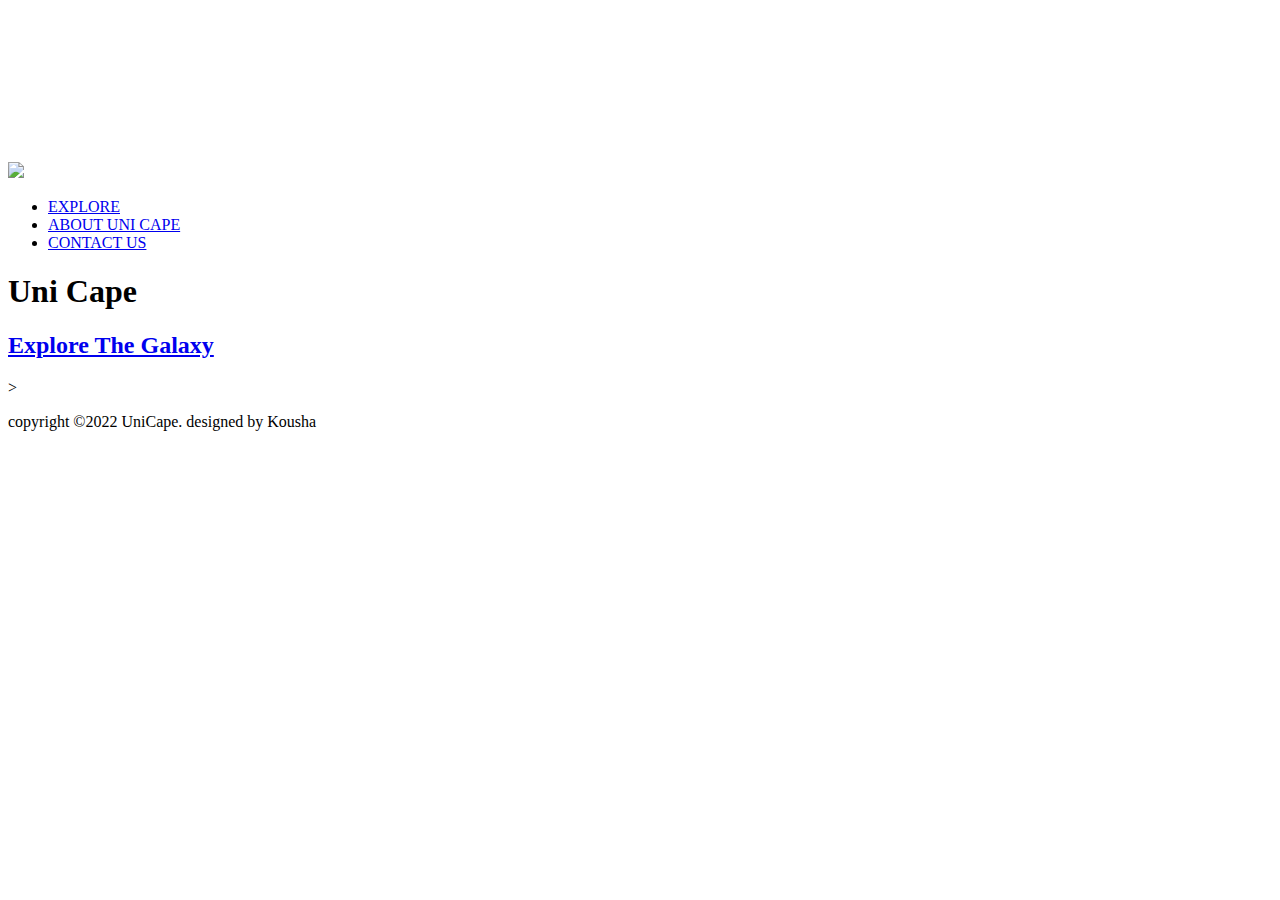
==== Main-Page/index.html @ 9b24607a "Add files via upload" ====
<!DOCTYPE html>
<html class="index">
    <head>
        <meta name="viewport" content="width=device-width, initial-scale=1.0">
         <title>Uni Cape | Home Page</title>
        <link rel="stylesheet" href="Main-Page/style.css">
    </head>
    <body>

        <div class="hero">
            <video class="back-video" autoplay muted loop>
                <source src="media/DamagedIckyAlpineroadguidetigerbeetle-mobile.mp4" type="video/mp4">
            </video>
            <nav>
                <a href="Main-Page/index.html" class="logo-home"><img src="media/Nyan-Cat-Free-Download-PNG.png"
                 class="logo" ></a>
                 <ul>
                    <li><a href="Explore/explore.html">EXPLORE</a></li>
                    <li><a href="About-UniCape/about-unicape.html">ABOUT UNI CAPE</a></li>
                    <li><a href="Contact-Us/contact-us.html">CONTACT US</a></li>
                 </ul>
            </nav>
            <div class="content">
                <h1>Uni Cape</h1>
                <h2><a href="Explore/explore.html">Explore The Galaxy</a></h2>
            </div>
            </div>>
            <footer>
                <div class="footer-bottom">
                    <p>copyright &copy;2022 UniCape. designed by <span>Kousha</span></p>
                </div>
            </footer>
    </body>
</html>
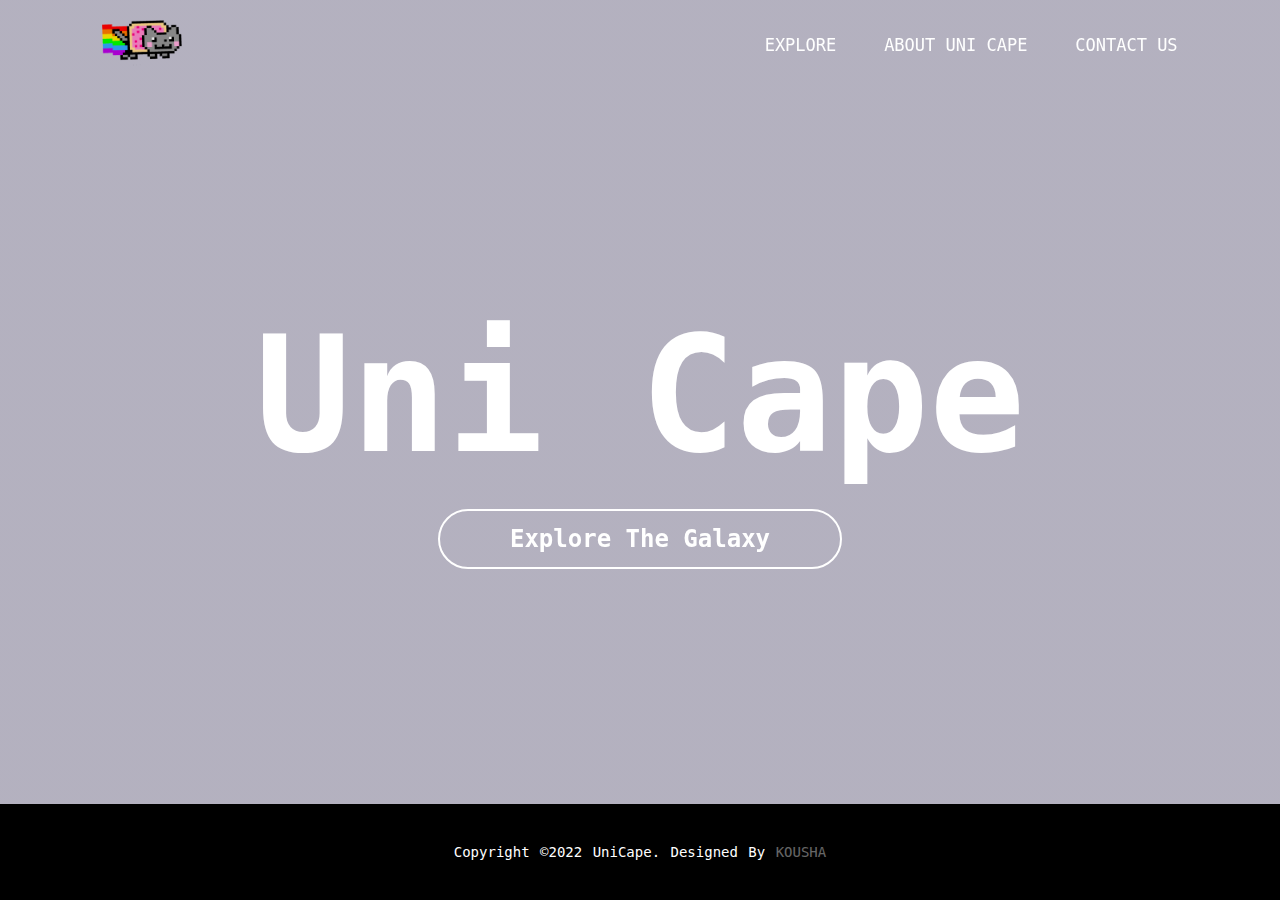
==== commit bfbfc67b: "Add files via upload" ====
--- a/Main-Page/index.html
+++ b/Main-Page/index.html
@@ -3,26 +3,26 @@
     <head>
         <meta name="viewport" content="width=device-width, initial-scale=1.0">
          <title>Uni Cape | Home Page</title>
-        <link rel="stylesheet" href="Main-Page/style.css">
+        <link rel="stylesheet" href="style.css">
     </head>
     <body>
 
         <div class="hero">
             <video class="back-video" autoplay muted loop>
-                <source src="media/DamagedIckyAlpineroadguidetigerbeetle-mobile.mp4" type="video/mp4">
+                <source src="DamagedIckyAlpineroadguidetigerbeetle-mobile.mp4" type="video/mp4">
             </video>
             <nav>
-                <a href="Main-Page/index.html" class="logo-home"><img src="media/Nyan-Cat-Free-Download-PNG.png"
+                <a href="/Main-Page/index.html" class="logo-home"><img src="Nyan-Cat-Free-Download-PNG.png"
                  class="logo" ></a>
                  <ul>
-                    <li><a href="Explore/explore.html">EXPLORE</a></li>
-                    <li><a href="About-UniCape/about-unicape.html">ABOUT UNI CAPE</a></li>
-                    <li><a href="Contact-Us/contact-us.html">CONTACT US</a></li>
+                    <li><a href="/Explore/explore.html">EXPLORE</a></li>
+                    <li><a href="/About-UniCape/about-unicape.html">ABOUT UNI CAPE</a></li>
+                    <li><a href="/Contact-Us/contact-us.html">CONTACT US</a></li>
                  </ul>
             </nav>
             <div class="content">
                 <h1>Uni Cape</h1>
-                <h2><a href="Explore/explore.html">Explore The Galaxy</a></h2>
+                <h2><a href="/Explore/explore.html">Explore The Galaxy</a></h2>
             </div>
             </div>>
             <footer>
--- a/Main-Page/style.css
+++ b/Main-Page/style.css
@@ -0,0 +1,118 @@
+*{
+    margin: 0;
+    padding: 0;
+    box-sizing: border-box;
+    font-family: monospace;
+}
+html, body {
+    max-width: 100%;
+    overflow-x: hidden;
+  }
+
+.hero{
+    width: 100%;
+    height: 90vh;
+    background-image: linear-gradient(rgba(12,3,51,0.3),rgba(12,3,51,0.3));
+    position: relative;
+    padding: 0 5%;
+    display: flex;
+    align-items: center;
+    justify-content: center;
+}
+nav{
+    width: 100%;
+    position: absolute;
+    top: 0;
+    left: 0;
+    padding: 20px 8%;
+    display: flex;
+    align-items: center;
+    justify-content: space-between;
+}
+nav .logo{
+    width: 80px;
+}
+
+nav ul li{
+    list-style: none;
+    display: inline-block;
+    margin-left: 40px;
+}
+nav ul li a{
+    text-decoration: none;
+    color: #fff;
+    font-size: 17px;
+}
+.content{
+    text-align: center;
+}
+.content h1{
+    font-size: 160px;
+    color: #fff;
+    font-weight: 600;
+    position: relative;
+    bottom: -30px;  
+}
+.content a{
+    text-decoration: none;
+    display: inline-block;
+    color: #fff;
+    font-size: 24px;
+    border: 2px solid #fff;
+    padding: 14px 70px;
+    border-radius: 50px;
+    margin-top: 20px; 
+    position: relative;
+    bottom: -30px;  
+    }
+
+.back-video{
+    position: fixed;
+    height:120%;
+    width: 300%;
+    z-index: -1;
+}
+
+body{
+    background: #fcfcfc;
+}
+footer{
+    position: absolute;
+    bottom: 0;
+    left: 0;
+    right: 0;
+    background: #111;
+    height: auto;
+    width: 100vw;
+    font-family: "Open Sans";
+    color: #fff;
+}
+.footer-bottom{
+    background: #000;
+    width: 100wh;
+    padding: 40px 0;
+    text-align: center;
+}
+.footer-bottom p{
+    font-size: 14px;
+    word-spacing: 2px;
+    text-transform: capitalize;
+}
+.footer-bottom span{
+    text-transform: uppercase;
+    opacity: .4;
+    font-weight: 200;
+}
+
+@media (min-aspect-ratio: 16/9){
+    .back-video{
+        width: 100%;
+        height: auto;
+    }
+}
+@media (max-aspect-ratio: 16/9){
+    .back-video{
+        width: auto;
+        height: 100%;
+    }
+}
